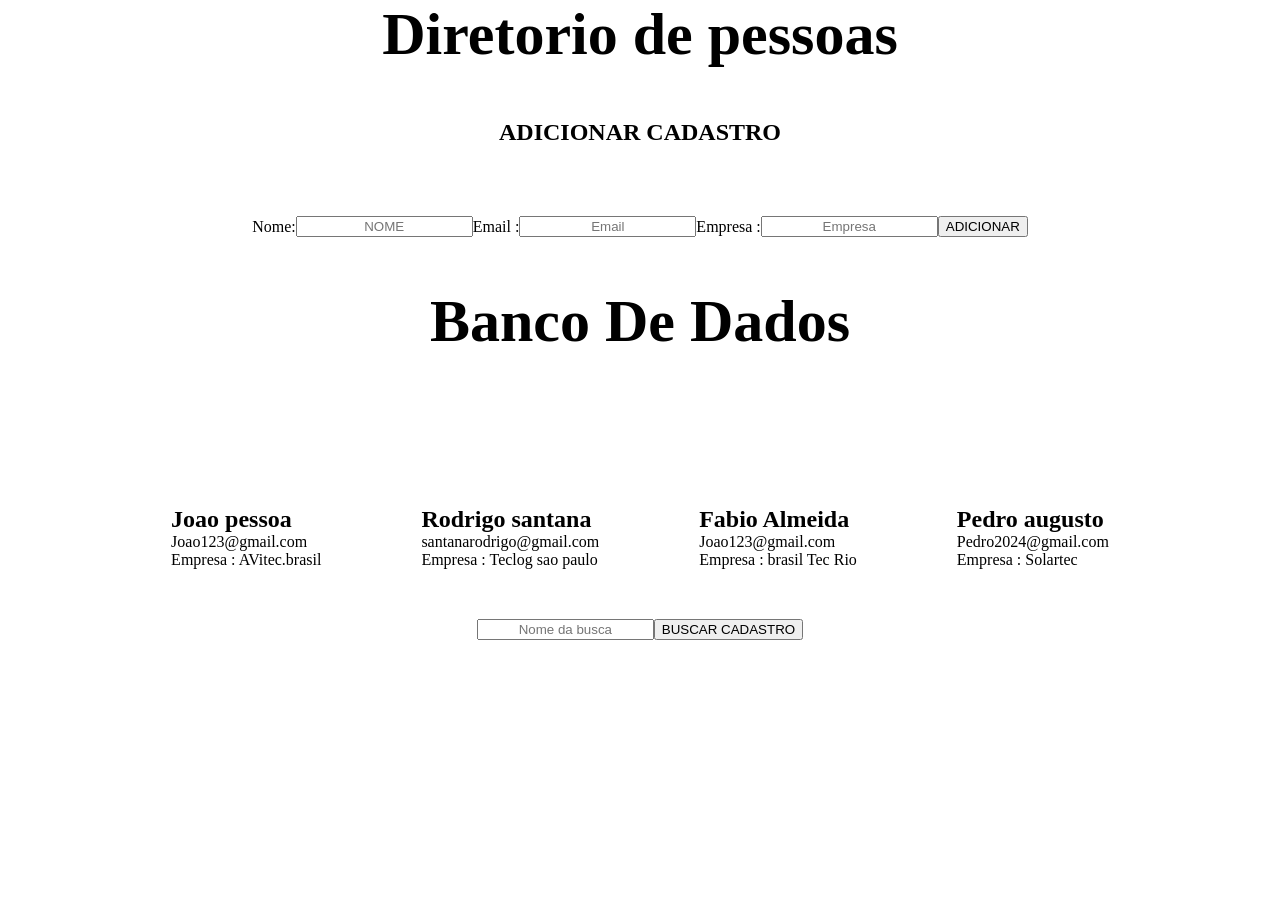
==== versao 2/index.html @ 0c3d7956 "Adiciona segunda versão do projeto" ====
<html lang="pt-BR">
<head>
    <meta charset="UTF-8">
    <meta name="viewport" content="width=device-width, initial-scale=1.0">
    <link rel="stylesheet" href="./style.css">
    <title>Document</title>
</head>
<body>

    <header>
       <h1>Diretorio de pessoas </h1>
    </header>
    <div class="h2">
    <h2>ADICIONAR CADASTRO</h2>
    </div>
  <div class="painel-adicionar">
     <label for="text">Nome:</label>
    <input id="inputt" type="text" placeholder="NOME">
     <label for="text">Email :</label>
    <input id="email" type="text" placeholder="Email">
    <label for="text">Empresa :</label>
    <input id="empresa" type="text" placeholder="Empresa">
    <button class="btt">ADICIONAR</button>
       <div id="mostrador"></div>
    
  </div>
 
 
    <main>
     <header>
          <h1 class="h2">Banco De Dados</h1>
     </header>
        <div class="painel">
    <article>
         <h2>Joao pessoa</h2> 
         <p>Joao123@gmail.com</p>
         <p>Empresa : AVitec.brasil</p>
   </article>
   <article>
        <h2>Rodrigo santana</h2> 
        <p>santanarodrigo@gmail.com</p>
        <p>Empresa : Teclog sao paulo</p>
   </article>
   <article>
         <h2>Fabio Almeida</h2> 
         <p>Joao123@gmail.com</p>
         <p>Empresa : brasil Tec Rio </p>
   </article>
   <article>
        <h2>Pedro augusto</h2>
        <p>Pedro2024@gmail.com</p>
        <p>Empresa  : Solartec</p>
   </article>
   </div>
    <div class="painel-buscador">
     <input type="text" placeholder="Nome da busca">
     <button>BUSCAR CADASTRO</button>

  </div>
   </main>

   <script src="./script.js"></script>

</body>
</html>
---- versao 2/style.css ----
* {
    margin: 0px;
    text-decoration: none;
    list-style: none;
}
header {
    text-align: center;
    font-size: 30px;
}
input {
    text-align: center;
}
button {
    
}
article {
    display: block;
    margin: 50px;
}
.painel-adicionar {
    margin-top: 70px;
    display: flex;
    align-items: center;
    justify-content: center;
}
.painel {
    margin-top: 100px;
    display: flex;
    justify-content: center;
    align-items: center;
}
.mostrador  {
    font-size: 50px;
    
}
.painel-buscador {
    display: flex;
    justify-content: center;
    align-items: center;
}
.h2 {
    margin-top: 50px;
    text-align: center;
}
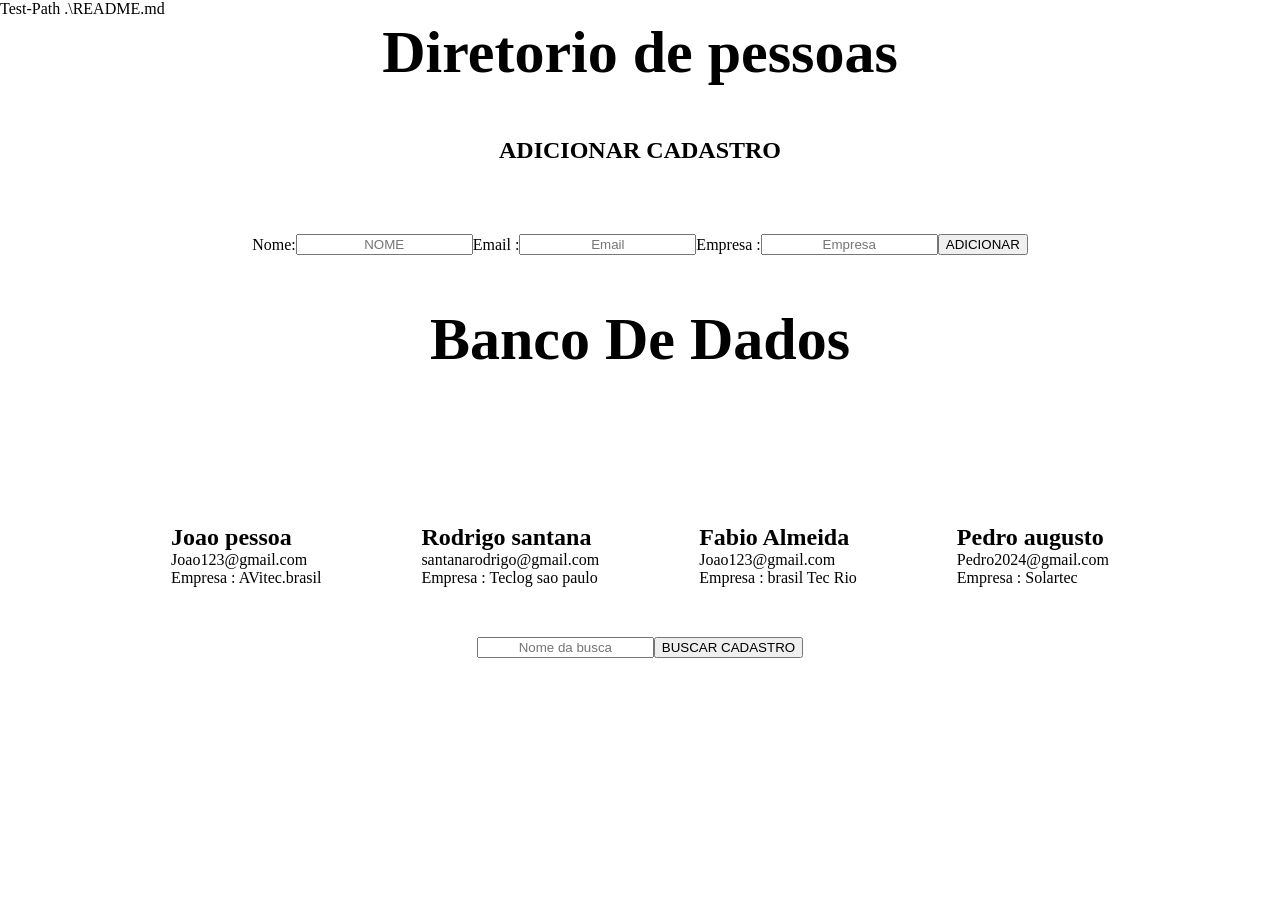
==== commit a8e12818: "Organiza projeto e adiciona segunda versão" ====
--- a/versao 2/index.html
+++ b/versao 2/index.html
@@ -5,7 +5,7 @@
     <link rel="stylesheet" href="./style.css">
     <title>Document</title>
 </head>
-<body>
+<body>Test-Path .\README.md
 
     <header>
        <h1>Diretorio de pessoas </h1>
